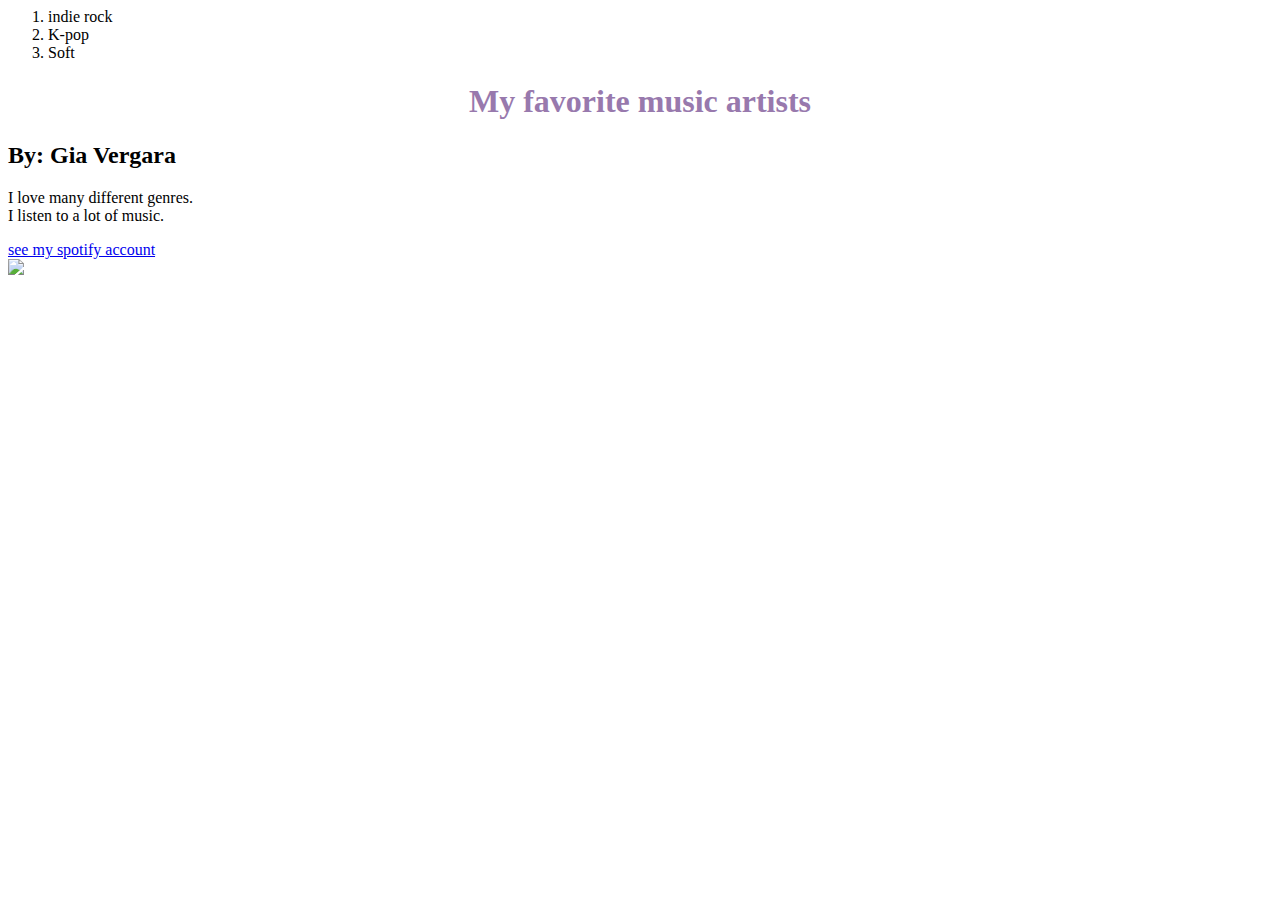
==== index.html @ fe9bf570 "Add files via upload" ====
<html>
    <title>Music</title>
    <ol>
        <li>indie rock</li>
        <li>K-pop</li>
        <li>Soft</li>
    </ol>
    <h1 style= "color: #9879ad; text-align: center;" >My favorite music artists</h1>
    <h2>By: Gia Vergara</h2>
    <p>I love many different genres. <br> I listen to a lot of music. </p>
    <a href="https://open.spotify.com/">see my spotify account</a> <br>
    <img src="https://i.scdn.co/image/ab6761610000517471eb8f92b86868400ed4e006"></img>
</html>
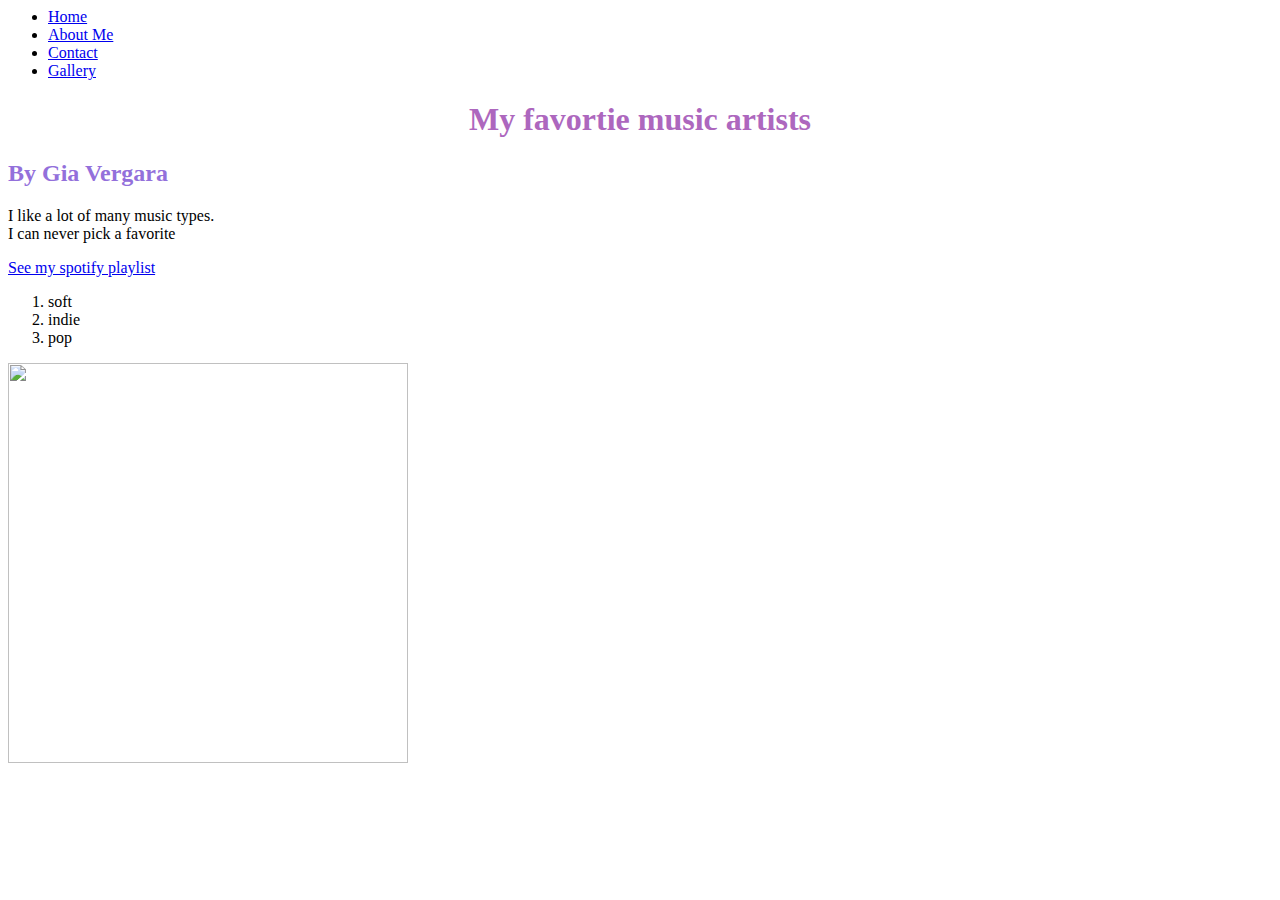
==== commit 42074aca: "Add files via upload" ====
--- a/index.html
+++ b/index.html
@@ -1,13 +1,25 @@
-<html>
-    <title>Music</title>
-    <ol>
-        <li>indie rock</li>
-        <li>K-pop</li>
-        <li>Soft</li>
-    </ol>
-    <h1 style= "color: #9879ad; text-align: center;" >My favorite music artists</h1>
-    <h2>By: Gia Vergara</h2>
-    <p>I love many different genres. <br> I listen to a lot of music. </p>
-    <a href="https://open.spotify.com/">see my spotify account</a> <br>
-    <img src="https://i.scdn.co/image/ab6761610000517471eb8f92b86868400ed4e006"></img>
+<html>
+    <head>
+        <link rel="stylesheet" href="main.css">
+        <nav class= "navbar">
+             <ul>
+                 <li><a href= "home.html">Home</a></li>          
+                 <li><a href= "aboutMe.html">About Me</a></li>  
+                 <li><a href= "index.html">Contact</a></li>   
+                 <li><a href= "#" >Gallery</a></li>
+
+             </ul>
+         </nav>
+     </head>
+    <title>Cats</title>
+    <h1 style= "color:#ad67be; text-align: center;">My favortie music artists</h1>
+    <h2>By Gia Vergara</h2>
+    <p>I like a lot of many music types. <br> I can never pick a favorite</p>
+    <a href="https://open.spotify.com/">See my spotify playlist</a> <br>
+    <ol>
+        <li>soft</li>
+        <li>indie</li>
+        <li>pop</li>
+    </ol>
+    <img src="https://merchbar.imgix.net/brand/square/laufey.jpg?q=40&auto=compress" style="width: 400px"></img> 
 </html>--- a/main.css
+++ b/main.css
@@ -0,0 +1,3 @@
+h2{
+    color:mediumpurple
+}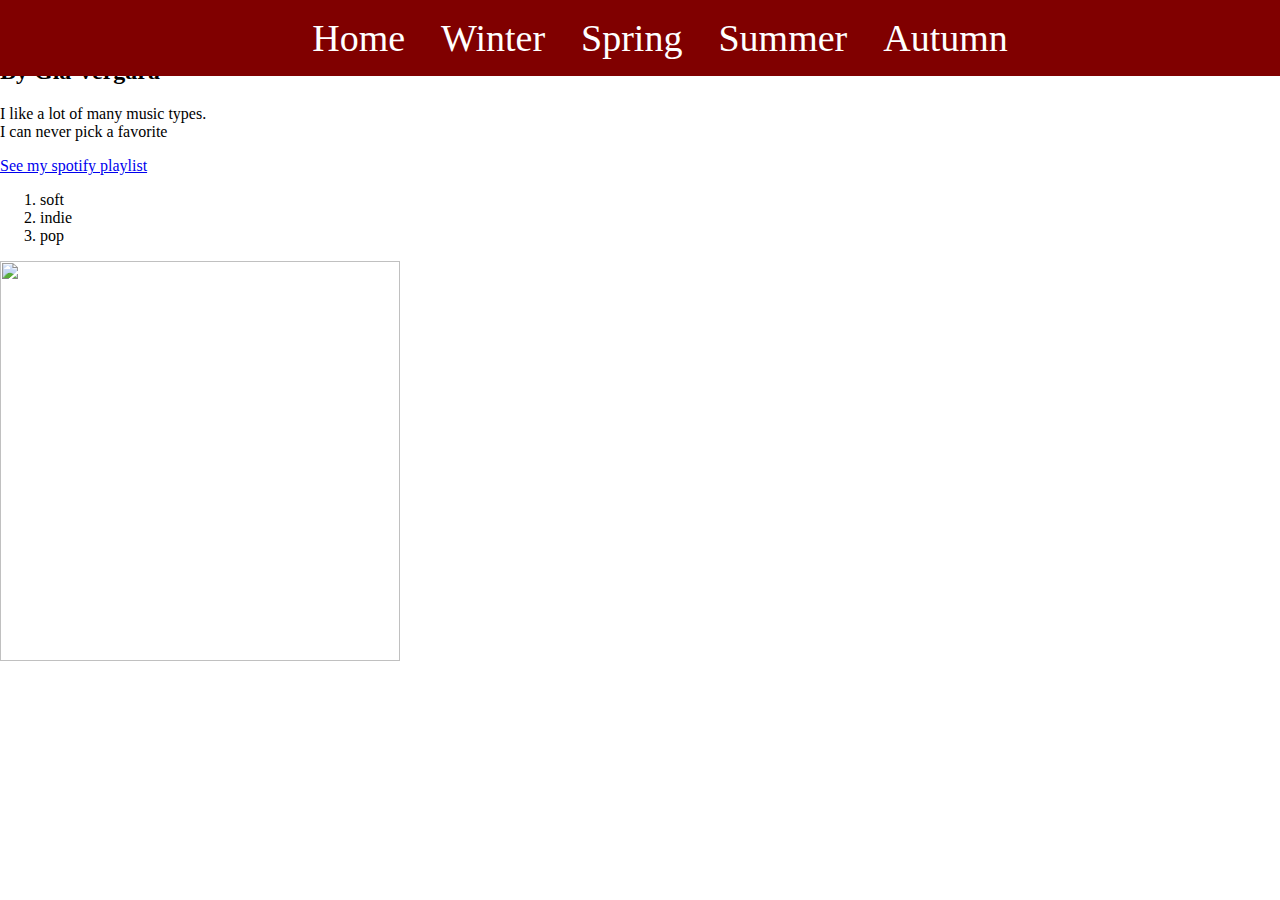
==== commit 4ccb4786: "personalized my website" ====
--- a/index.html
+++ b/index.html
@@ -4,10 +4,10 @@
         <nav class= "navbar">
              <ul>
                  <li><a href= "home.html">Home</a></li>          
-                 <li><a href= "aboutMe.html">About Me</a></li>  
-                 <li><a href= "index.html">Contact</a></li>   
-                 <li><a href= "#" >Gallery</a></li>
-
+                 <li><a href= "aboutMe.html">Winter</a></li>  
+                 <li><a href= "index.html">Spring</a></li>   
+                 <li><a href= "#" >Summer</a></li>
+                 <li><a href= "#" >Autumn</a></li>
              </ul>
          </nav>
      </head>
--- a/main.css
+++ b/main.css
@@ -1,3 +1,53 @@
-h2{
-    color:mediumpurple
-}+.navbar{
+background-color: maroon;
+    position: fixed;
+    top:0;
+    left:0;
+    width:100%;
+    text-align:center ;
+}
+
+.navbar li{
+    list-style-type: none;
+    display: inline;
+
+}
+
+.navbar a{
+    font-size: 38px;
+    padding: 14px 16px; 
+    text-decoration: none;
+    color: white;
+
+}
+
+.navbar a:hover{
+    background-color: white;
+    color: maroon;
+}
+
+body{
+    margin:0;
+    padding:0;
+}
+
+
+
+.contentA{
+    background-color:rgb(252, 232, 208);
+    padding: 10% 5%;
+    display: flex;
+    text-align:center;
+    font-style: oblique;
+}
+
+.contentA p{
+    padding: 5%;
+    font-size: 1vw;
+    line-height: 150%;
+}
+
+.contentA img {
+    width: 80%;
+}
+
